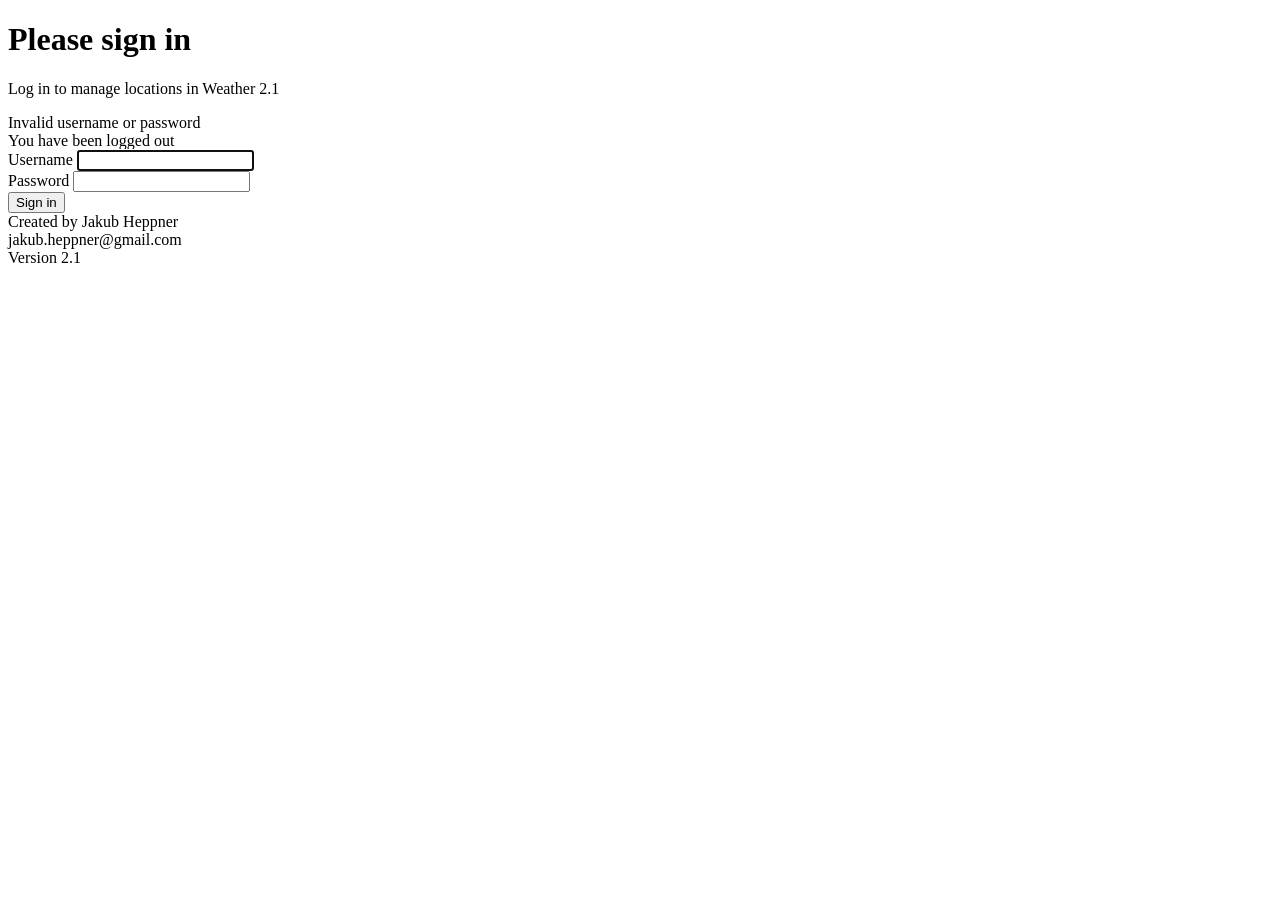
==== src/main/resources/templates/login.html @ f845ebd0 "Frontend: geocoding search UI + mobile UX improvements" ====
<!DOCTYPE html>
<html lang="pl" xmlns:th="http://www.thymeleaf.org">
<head>
    <meta charset="UTF-8">
    <meta name="viewport" content="width=device-width, initial-scale=1.0">
    <title>Login - Weather 2.1</title>
    <link rel="stylesheet" href="/styles.css">
    <link rel="stylesheet" href="/login.css">
</head>
<body>
<div class="container">
    <header class="page-header">
        <h1>Please sign in</h1>
        <p class="subtitle">Log in to manage locations in Weather 2.1</p>
    </header>

    <section class="panel login-panel" id="login-panel">
        <div th:if="${param.error}" class="message-error login-message">
            Invalid username or password
        </div>

        <div th:if="${param.logout}" class="message-success login-message">
            You have been logged out
        </div>

        <form th:action="@{/login}" method="post" class="login-form">
            <div class="form-field">
                <label for="username">Username</label>
                <input type="text" id="username" name="username" autocomplete="username" required autofocus>
            </div>

            <div class="form-field">
                <label for="password">Password</label>
                <input type="password" id="password" name="password" autocomplete="current-password" required>
            </div>

            <div class="form-actions">
                <button type="submit" class="primary-btn login-submit-btn">Sign in</button>
            </div>
        </form>
    </section>
</div>

<footer class="footer">
    <div>Created by Jakub Heppner</div>
    <div>jakub.heppner@gmail.com</div>
    <div>Version 2.1</div>
</footer>
<script>
    async function initLoginPage() {
        const loginPanel = document.getElementById("login-panel");

        try {
            const response = await fetch("/api/auth/me", {
                credentials: "same-origin"
            });

            if (response.ok) {
                const auth = await response.json();

                if (auth.authenticated) {
                    window.location.replace("/");
                    return;
                }
            }
        } catch (error) {
            console.error("Could not verify auth state on login page:", error);
        }

        if (loginPanel) {
            loginPanel.style.visibility = "visible";
        }
    }

    initLoginPage();
</script>
</body>
</html>
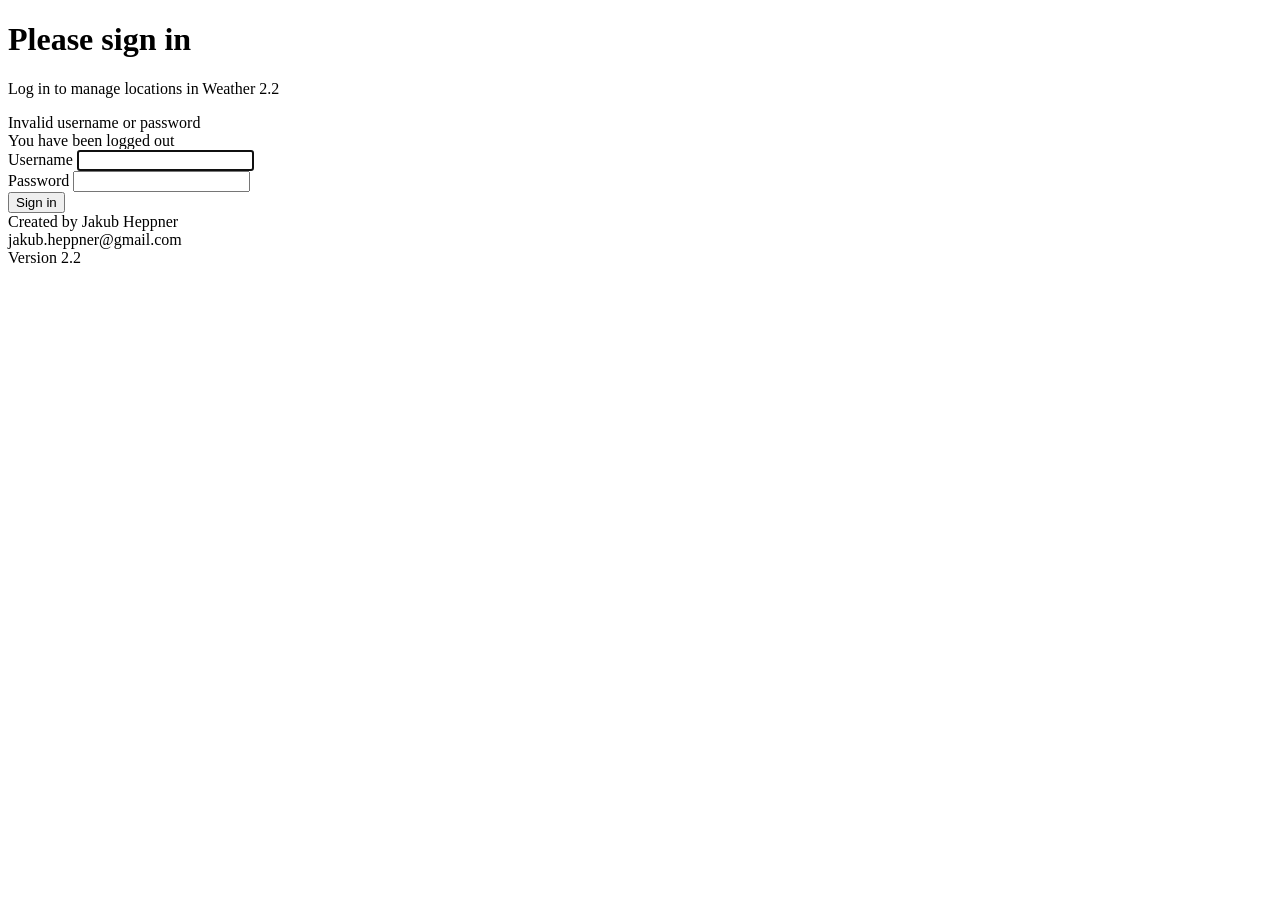
==== commit 8988863b: "next version 2.2" ====
--- a/src/main/resources/templates/login.html
+++ b/src/main/resources/templates/login.html
@@ -3,7 +3,7 @@
 <head>
     <meta charset="UTF-8">
     <meta name="viewport" content="width=device-width, initial-scale=1.0">
-    <title>Login - Weather 2.1</title>
+    <title>Login - Weather 2.2</title>
     <link rel="stylesheet" href="/styles.css">
     <link rel="stylesheet" href="/login.css">
 </head>
@@ -11,7 +11,7 @@
 <div class="container">
     <header class="page-header">
         <h1>Please sign in</h1>
-        <p class="subtitle">Log in to manage locations in Weather 2.1</p>
+        <p class="subtitle">Log in to manage locations in Weather 2.2</p>
     </header>
 
     <section class="panel login-panel" id="login-panel">
@@ -44,7 +44,7 @@
 <footer class="footer">
     <div>Created by Jakub Heppner</div>
     <div>jakub.heppner@gmail.com</div>
-    <div>Version 2.1</div>
+    <div>Version 2.2</div>
 </footer>
 <script>
     async function initLoginPage() {
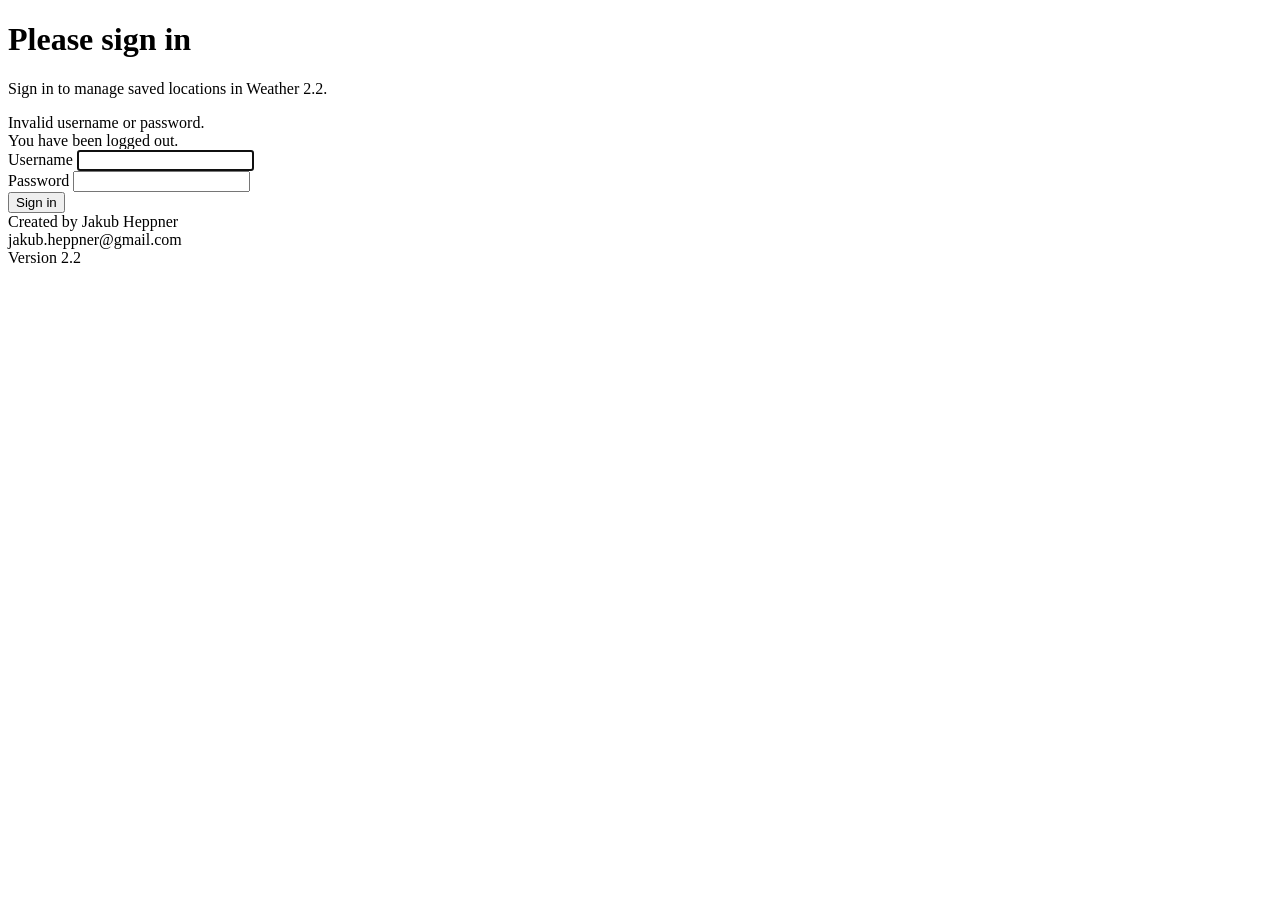
==== commit 9e7c7efe: "Centralize frontend messages and clean up UI text usage" ====
--- a/src/main/resources/templates/login.html
+++ b/src/main/resources/templates/login.html
@@ -3,50 +3,88 @@
 <head>
     <meta charset="UTF-8">
     <meta name="viewport" content="width=device-width, initial-scale=1.0">
-    <title>Login - Weather 2.2</title>
+    <title data-i18n="auth.loginPageTitle">Please sign in</title>
+
     <link rel="stylesheet" href="/styles.css">
     <link rel="stylesheet" href="/login.css">
 </head>
 <body>
 <div class="container">
     <header class="page-header">
-        <h1>Please sign in</h1>
-        <p class="subtitle">Log in to manage locations in Weather 2.2</p>
+        <h1 data-i18n="auth.loginTitle">Please sign in</h1>
+        <p class="subtitle" data-i18n="auth.loginSubtitle">
+            Sign in to manage saved locations in Weather 2.2.
+        </p>
     </header>
 
+    <!-- Login panel is revealed only after auth check completes. -->
     <section class="panel login-panel" id="login-panel">
-        <div th:if="${param.error}" class="message-error login-message">
-            Invalid username or password
+        <div th:if="${param.error}" class="message-error login-message" data-i18n="auth.invalidCredentials">
+            Invalid username or password.
         </div>
 
-        <div th:if="${param.logout}" class="message-success login-message">
-            You have been logged out
+        <div th:if="${param.logout}" class="message-success login-message" data-i18n="auth.loggedOut">
+            You have been logged out.
         </div>
 
         <form th:action="@{/login}" method="post" class="login-form">
             <div class="form-field">
-                <label for="username">Username</label>
-                <input type="text" id="username" name="username" autocomplete="username" required autofocus>
+                <label for="username" data-i18n="auth.usernameLabel">Username</label>
+                <input
+                        type="text"
+                        id="username"
+                        name="username"
+                        autocomplete="username"
+                        required
+                        autofocus
+                >
             </div>
 
             <div class="form-field">
-                <label for="password">Password</label>
-                <input type="password" id="password" name="password" autocomplete="current-password" required>
+                <label for="password" data-i18n="auth.passwordLabel">Password</label>
+                <input
+                        type="password"
+                        id="password"
+                        name="password"
+                        autocomplete="current-password"
+                        required
+                >
             </div>
 
             <div class="form-actions">
-                <button type="submit" class="primary-btn login-submit-btn">Sign in</button>
+                <button
+                        type="submit"
+                        class="btn btn-primary btn-lg login-submit-btn"
+                        data-i18n="auth.signInButton"
+                >
+                    Sign in
+                </button>
             </div>
         </form>
     </section>
 </div>
 
 <footer class="footer">
-    <div>Created by Jakub Heppner</div>
+    <div data-i18n="app.footerAuthor">Created by Jakub Heppner</div>
     <div>jakub.heppner@gmail.com</div>
-    <div>Version 2.2</div>
+    <div data-i18n="app.footerVersionLabel">Version 2.2</div>
 </footer>
+
+<script src="/i18n/messages.en.js"></script>
 <script>
+    function applyStaticTranslations() {
+        document.querySelectorAll("[data-i18n]").forEach((element) => {
+            const key = element.dataset.i18n;
+
+            if (element.tagName === "TITLE") {
+                document.title = t(key);
+                return;
+            }
+
+            element.textContent = t(key);
+        });
+    }
+
     async function initLoginPage() {
         const loginPanel = document.getElementById("login-panel");
 
@@ -72,6 +110,7 @@
         }
     }
 
+    applyStaticTranslations();
     initLoginPage();
 </script>
 </body>
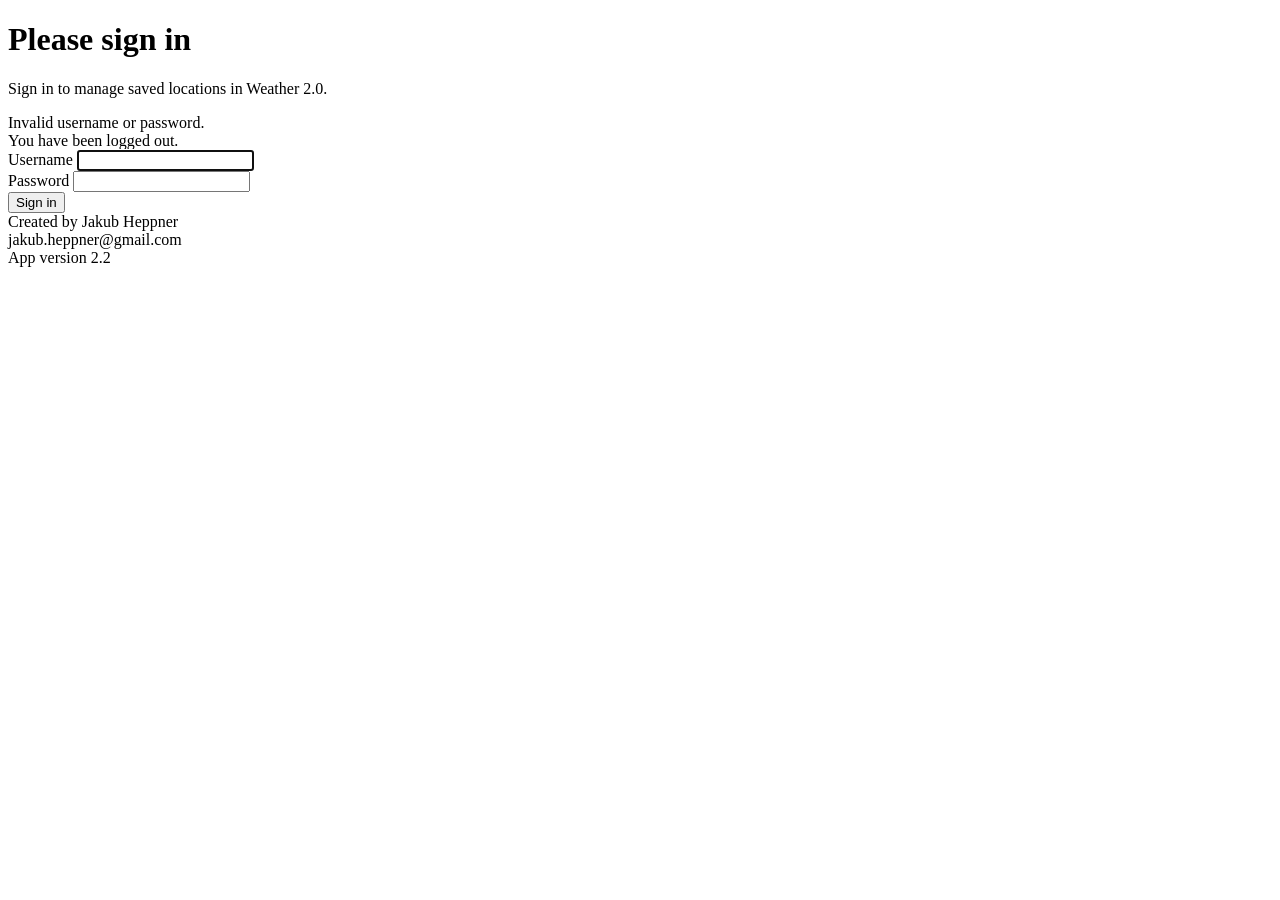
==== commit d9e22703: "chore: align project naming and documentation" ====
--- a/src/main/resources/templates/login.html
+++ b/src/main/resources/templates/login.html
@@ -13,7 +13,7 @@
     <header class="page-header">
         <h1 data-i18n="auth.loginTitle">Please sign in</h1>
         <p class="subtitle" data-i18n="auth.loginSubtitle">
-            Sign in to manage saved locations in Weather 2.2.
+            Sign in to manage saved locations in Weather 2.0.
         </p>
     </header>
 
@@ -67,7 +67,7 @@
 <footer class="footer">
     <div data-i18n="app.footerAuthor">Created by Jakub Heppner</div>
     <div>jakub.heppner@gmail.com</div>
-    <div data-i18n="app.footerVersionLabel">Version 2.2</div>
+    <div data-i18n="app.footerVersionLabel">App version 2.2</div>
 </footer>
 
 <script src="/i18n/messages.en.js"></script>
@@ -114,4 +114,4 @@
     initLoginPage();
 </script>
 </body>
-</html>+</html>
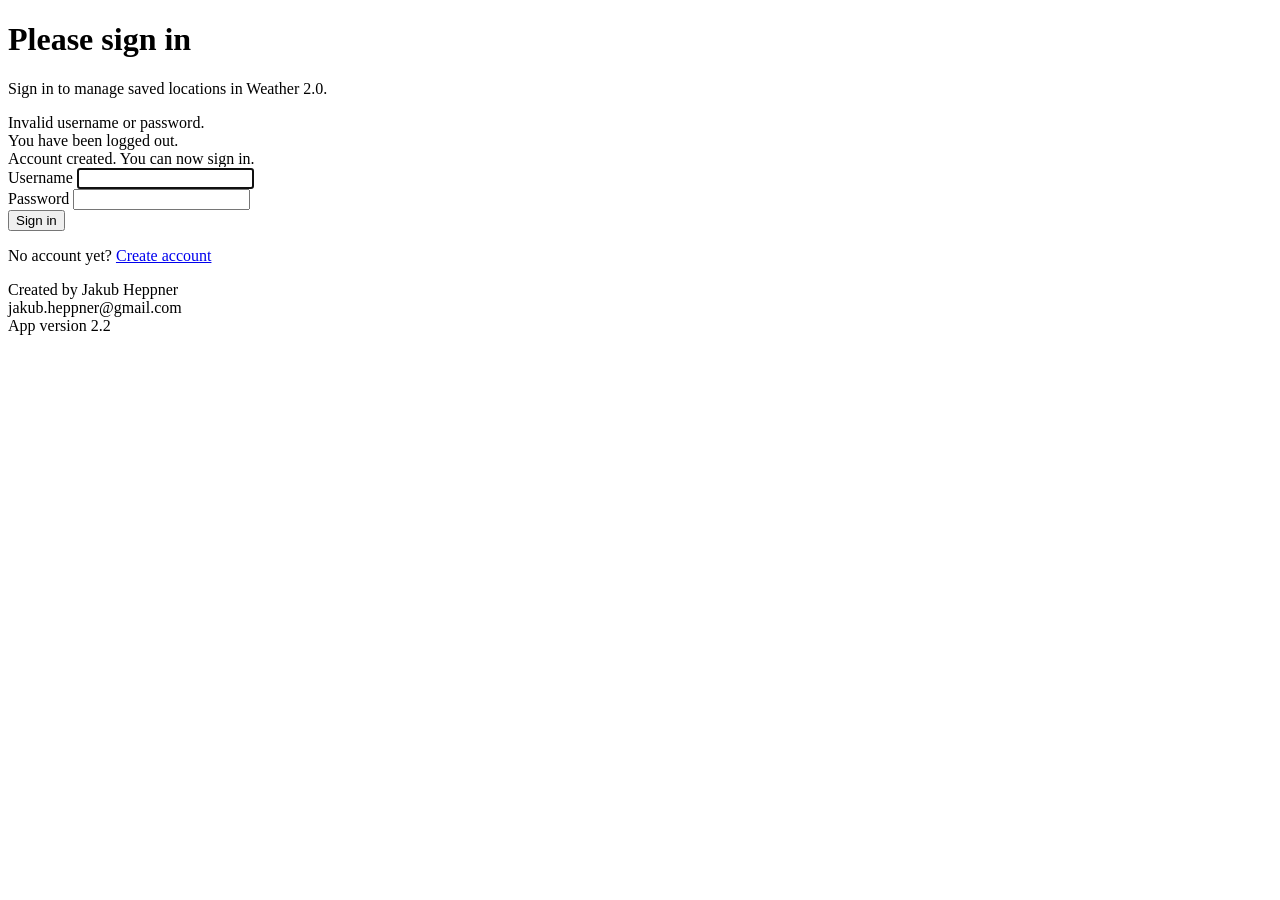
==== commit 40d5a4a9: "Add basic user registration" ====
--- a/src/main/resources/templates/login.html
+++ b/src/main/resources/templates/login.html
@@ -25,6 +25,10 @@
 
         <div th:if="${param.logout}" class="message-success login-message" data-i18n="auth.loggedOut">
             You have been logged out.
+        </div>
+
+        <div th:if="${param.registered}" class="message-success login-message">
+            Account created. You can now sign in.
         </div>
 
         <form th:action="@{/login}" method="post" class="login-form">
@@ -60,6 +64,11 @@
                     Sign in
                 </button>
             </div>
+
+            <p class="login-message">
+                No account yet?
+                <a href="/register">Create account</a>
+            </p>
         </form>
     </section>
 </div>
